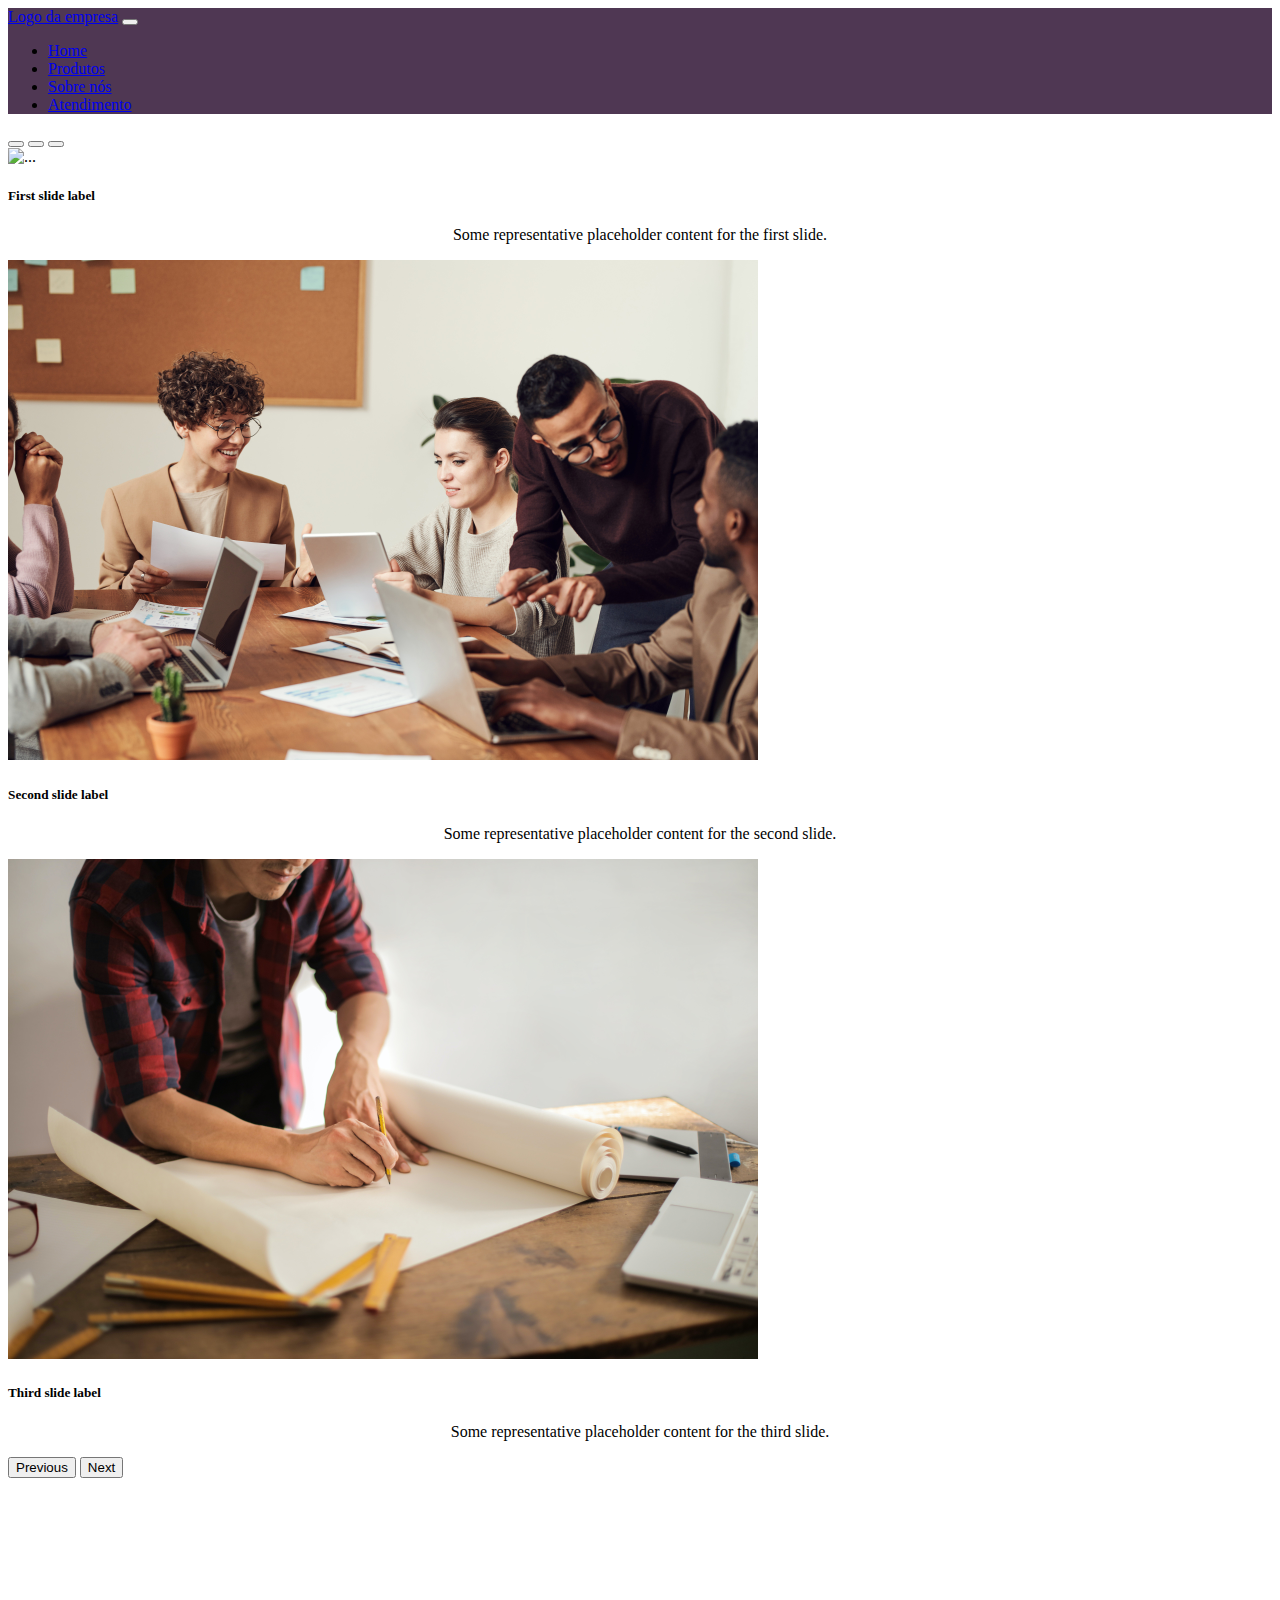
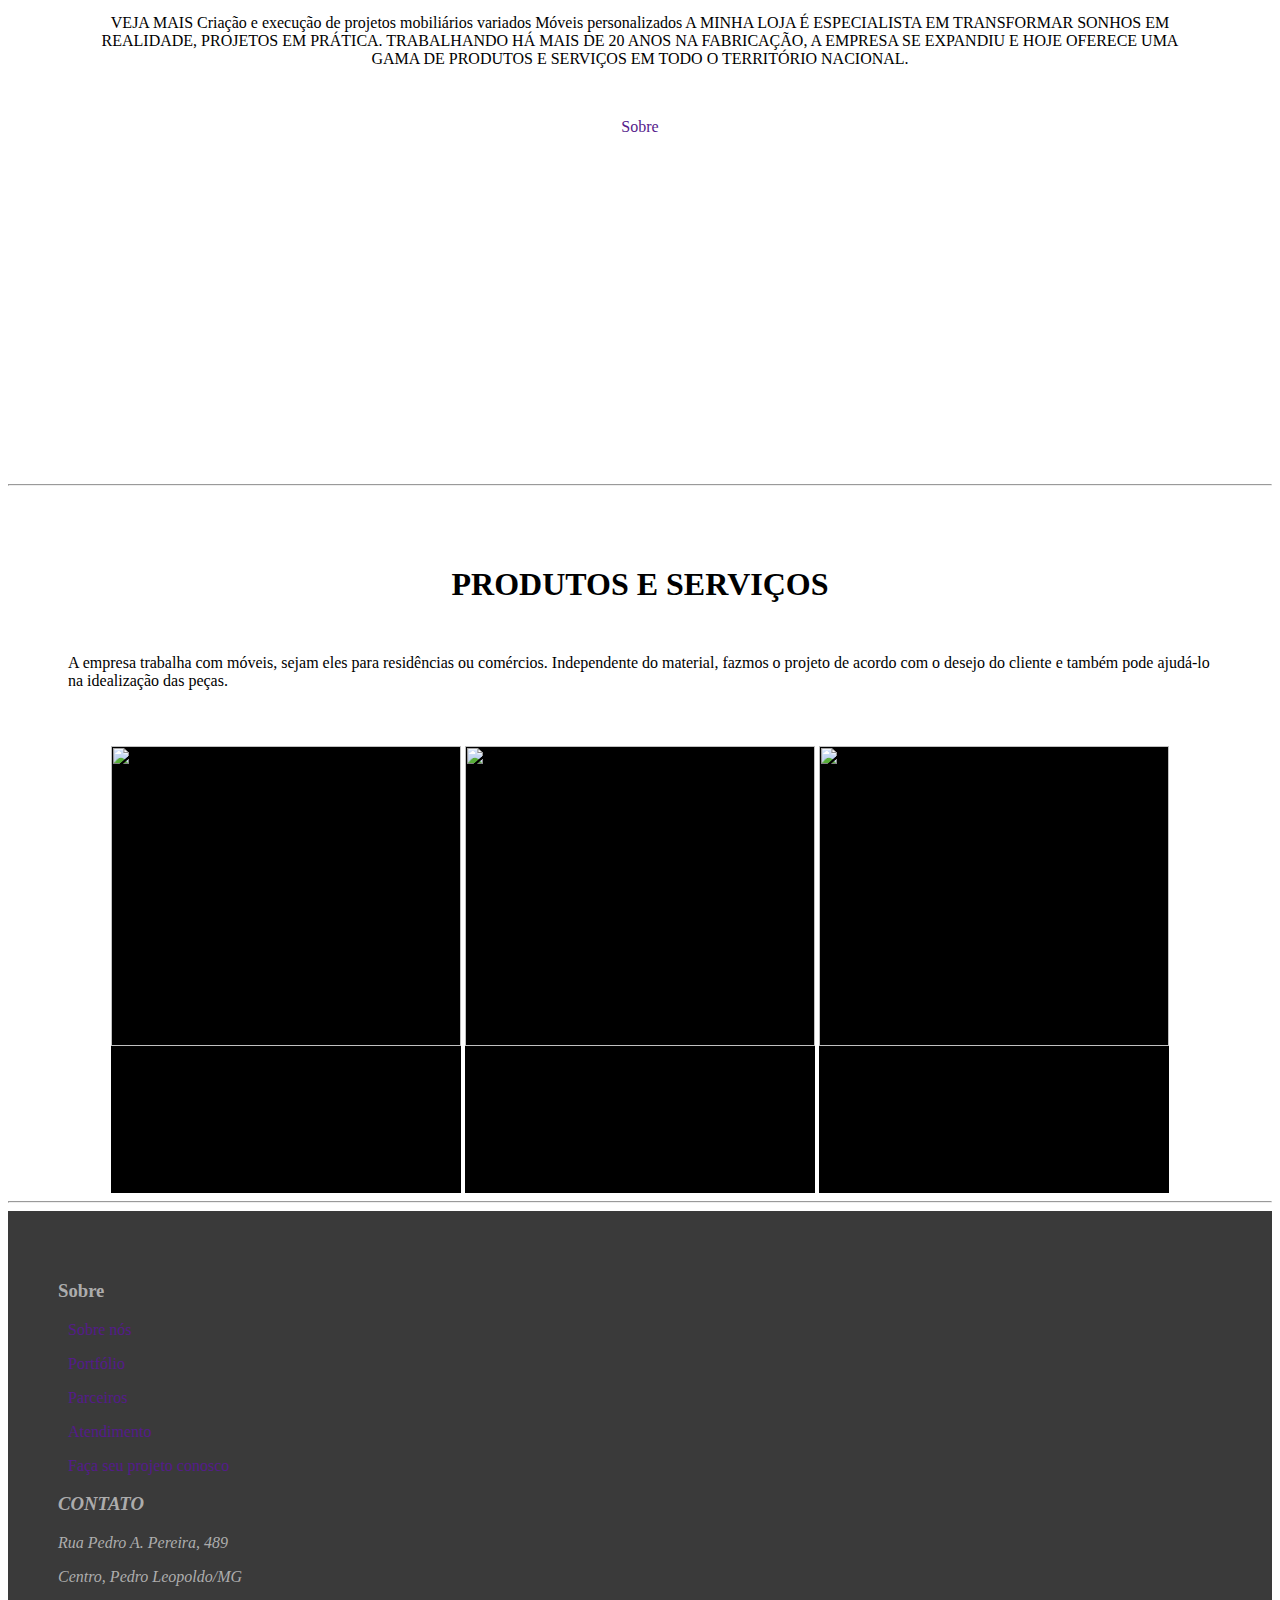
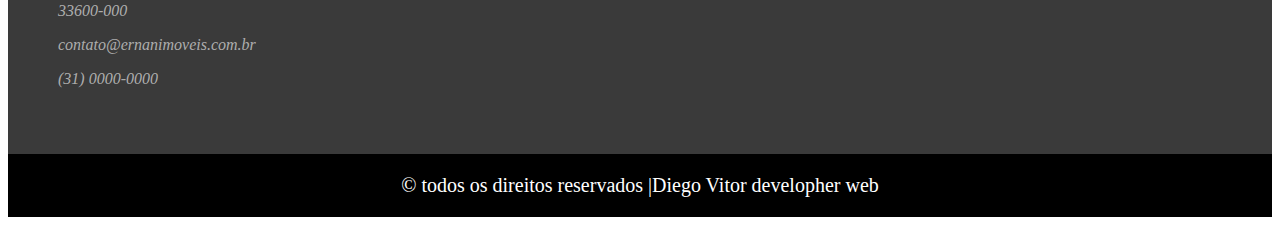
==== index.html @ f9b5579b "precisa melhorar" ====
<!DOCTYPE html>
<html lang="en">
<head>
    <meta charset="UTF-8">
    <meta http-equiv="X-UA-Compatible" content="IE=edge">
    <meta name="viewport" content="width=device-width, initial-scale=1.0">
    <link rel="stylesheet" href="/css/index.css">

    <link href="/your-path-to-fontawesome/css/all.css" rel="stylesheet">
    <!-- para o bootstrap -->
    <link href="https://cdn.jsdelivr.net/npm/bootstrap@5.0.0-beta2/dist/css/bootstrap.min.css" rel="stylesheet" integrity="sha384-BmbxuPwQa2lc/FVzBcNJ7UAyJxM6wuqIj61tLrc4wSX0szH/Ev+nYRRuWlolflfl" crossorigin="anonymous">
    <title>PORTIFOLIO3</title>
</head>
<body>
    <!-- NAV -->
    <nav class="navbar navbar-expand-lg navbar-light bg-light">
        <div class="container-fluid">
          <a class="navbar-brand" href="#">Logo da empresa</a>
          <button class="navbar-toggler" type="button" data-bs-toggle="collapse" data-bs-target="#navbarSupportedContent" aria-controls="navbarSupportedContent" aria-expanded="false" aria-label="Toggle navigation">
            <span class="navbar-toggler-icon"></span>
          </button>
          <div class="collapse navbar-collapse" id="navbarSupportedContent">
            <ul class="navbar-nav me-auto mb-2 mb-lg-0">
              <li class="nav-item">
                <a class="nav-link active" aria-current="page" href="#">Home</a>
              </li>
              <li class="nav-item">
                <a class="nav-link" href="produtos.html">Produtos</a>
              </li>
              <li class="nav-item">
                <a class="nav-link" href="#">Sobre nós</a>
              </li>
              <li class="nav-item">
                <a class="nav-link" href="#">Atendimento</a>
              </li>
             
              <!-- <li class="nav-item">
                <a class="nav-link disabled" href="#" tabindex="-1" aria-disabled="true">Disabled</a>
              </li> -->
            </ul>
            <!-- <form class="d-flex">
              <input class="form-control me-2" type="search" placeholder="Search" aria-label="Search">
              <button class="btn btn-outline-success" type="submit">Search</button>
            </form> -->
          </div>
        </div>
      </nav>  
      <!-- fim nav -->

     

<!-- Carousel -->

<div id="carouselExampleDark" class="carousel carousel-dark slide" data-bs-ride="carousel">
    <div class="carousel-indicators">
      <button type="button" data-bs-target="#carouselExampleDark" data-bs-slide-to="0" class="active" aria-current="true" aria-label="Slide 1"></button>
      <button type="button" data-bs-target="#carouselExampleDark" data-bs-slide-to="1" aria-label="Slide 2"></button>
      <button type="button" data-bs-target="#carouselExampleDark" data-bs-slide-to="2" aria-label="Slide 3"></button>
    </div>
    <div class="carousel-inner">
      <div class="carousel-item active" data-bs-interval="1000">
        <img src="/img/pexels-max-vakhtbovych-6284229.jpg" height="500px" class="d-block w-100" alt="...">
        <div class="carousel-caption d-none d-md-block">
          <h5>First slide label</h5>
          <p>Some representative placeholder content for the first slide.</p>
        </div>
      </div>
      <div class="carousel-item" data-bs-interval="1000">
        <img src="/img/pexels-fauxels-3184360.jpg" height="500px" class="d-block w-100" alt="...">
        <div class="carousel-caption d-none d-md-block">
          <h5>Second slide label</h5>
          <p>Some representative placeholder content for the second slide.</p>
        </div>
      </div>
      <div class="carousel-item" data-bs-interval="1000">
        <img src="/img/pexels-andrea-piacquadio-3760529.jpg" height="500px" class="d-block w-100" alt="...">
        <div class="carousel-caption d-none d-md-block">
          <h5>Third slide label</h5>
          <p>Some representative placeholder content for the third slide.</p>
        </div>
      </div>
    </div>
    <button class="carousel-control-prev" type="button" data-bs-target="#carouselExampleDark"  data-bs-slide="prev">
      <span class="carousel-control-prev-icon" aria-hidden="true"></span>
      <span class="visually-hidden">Previous</span>
    </button>
    <button class="carousel-control-next" type="button" data-bs-target="#carouselExampleDark"  data-bs-slide="next">
      <span class="carousel-control-next-icon" aria-hidden="true"></span>
      <span class="visually-hidden">Next</span>
    </button>
  </div>
<!-- fim carousel -->



<div class="top">

    <p>
        
VEJA MAIS

Criação e execução de projetos mobiliários variados

Móveis personalizados

A MINHA LOJA É ESPECIALISTA EM TRANSFORMAR SONHOS EM REALIDADE, PROJETOS EM PRÁTICA. TRABALHANDO HÁ MAIS DE 20 ANOS NA FABRICAÇÃO, A EMPRESA SE EXPANDIU E HOJE OFERECE UMA GAMA DE PRODUTOS E SERVIÇOS EM TODO O TERRITÓRIO NACIONAL.
    </p>
    
    <p class="p"><a href="" class="about">Sobre</a></p>
</div>
<div class="backgroundAbout">
    
</div>
        <section class="main">

            <hr>
        <h1>PRODUTOS E SERVIÇOS</h1>
        <p>
            A empresa trabalha com móveis, sejam eles para residências ou comércios. Independente do material, fazmos o projeto de acordo com o desejo do cliente e também pode ajudá-lo na idealização das peças.
        </p>

        <div class="principal">
            
              <div class="img">
                <div class="mb-3 pics animation all 2 imagem position-relative">
                    <img class="imagem"  width="350px" height="300px" src="/img/pexels-max-vakhtbovych-6284236.jpg" alt="">

                    <div class="texto card-img-overlay position-absolute align-items-center">
                        <h3>Melhores moveis</h3>
                    <p style="padding: 0;">Aqui tem preço e variedades. !</p>
                    <strong>Faça seu orçamento.</strong>
                    </div>
                </div>
               
                <!-- <div class="block">
                    
                   
                    <p style="padding: 0;"> <i class="fas fa-people-carry"></i></p>
                    
                </div> -->
                
              </div>
              <div class="img">
                <div class="mb-3 pics animation all 2 imagem position-relative">
                    <img class="imagem"  width="350px" height="300px" src="/img/pexels-max-vakhtbovych-6284236.jpg" alt="">

                    <div class="texto card-img-overlay position-absolute align-items-center">
                        <h3>Melhores moveis</h3>
                    <p style="padding: 0;">Aqui tem preço e variedades!</p>
                    <strong>Faça seu orçamento.</strong>
                    </div>
                </div>
              
              </div>
              <div class="img">
                <div class="mb-3 pics animation all 2 imagem position-relative">
                    <img class="imagem"  width="350px" height="300px" src="/img/pexels-max-vakhtbovych-6284236.jpg" alt="">

                    <div class="texto card-img-overlay position-absolute align-items-center">
                        <h3>Melhores moveis</h3>
                    <p style="padding: 0;">Aqui tem preço e variedades !</p>
                    <strong>Faça seu orçamento.</strong>
                    </div>
                </div>
               
              </div>
           
          </div>

          <hr>


        </section>
        <section class="footer">

            <div class="container">

                
                <div class="row align-items-start">
                    <div class="logo">
                   
                </div>
                  <div class="footerA col">
                      <h3>Sobre</h3>
                    <p><i class="fas fa-chevron-right"></i><a href="">Sobre nós</a></p>
                    <p><i class="fas fa-chevron-right"></i><a href="">Portfólio</a></p>
                    <p><i class="fas fa-chevron-right"></i><a href="">Parceiros</a></p>
                    <p><i class="fas fa-chevron-right"></i><a href="">Atendimento</a></p>
                    <p><i class="fas fa-chevron-right"></i><a href="">Faça seu projeto conosco</a></p>
                  </div>
                  <div class="col">
                      <address>
                    <h3>CONTATO</h3>
                    <p>Rua Pedro A. Pereira, 489</p>

                    <p>Centro, Pedro Leopoldo/MG</p> 
                    <p>33600-000</p>
                    <p>contato@ernanimoveis.com.br</p>

                    <p>(31) 0000-0000</p>
                </address>
                  </div>
                 
                </div>
            
                </div> 

               
        </section> 

        <div class="copy">
                    <p1>
                        &#169 todos os direitos reservados |Diego Vitor developher web
                        
                    </p1>
                </div>
    
        <!-- <script src="/js/index.js"></script> -->
            <!-- PARA O BOOTSTRAP -->
        <script src="/bootstrap-4.1.3-dist/js/bootstrap.min.js"></script>
        <script src="/bootstrap-4.1.3-dist/js/bootstrap.js"></script>
        <script src="https://cdn.jsdelivr.net/npm/@popperjs/core@2.6.0/dist/umd/popper.min.js" integrity="sha384-KsvD1yqQ1/1+IA7gi3P0tyJcT3vR+NdBTt13hSJ2lnve8agRGXTTyNaBYmCR/Nwi" crossorigin="anonymous"></script>
        <script src="https://cdn.jsdelivr.net/npm/bootstrap@5.0.0-beta2/dist/js/bootstrap.min.js" integrity="sha384-nsg8ua9HAw1y0W1btsyWgBklPnCUAFLuTMS2G72MMONqmOymq585AcH49TLBQObG" crossorigin="anonymous"></script>
        <script src="https://cdn.jsdelivr.net/npm/bootstrap@5.0.0-beta2/dist/js/bootstrap.bundle.min.js" integrity="sha384-b5kHyXgcpbZJO/tY9Ul7kGkf1S0CWuKcCD38l8YkeH8z8QjE0GmW1gYU5S9FOnJ0" crossorigin="anonymous"></script>
        <!-- Font awesome -->
        <script  src = "https://kit.fontawesome.com/7591838c1e.js " crossorigin = " anonymous "> </script>

</body>
</html>
---- css/index.css ----
.top{
    background-color: ;
    padding: 40px 90px;
    margin-top: 80px;
}.navbar{
    background-color: #4f3753;
}
.backgroundAbout{
    background-image: url('/img/pexels-max-vakhtbovych-6284229.jpg');
    background-attachment: fixed;
    background-size: contain;
    background-position: center;
    height: 300px;
    width: 100%;
}.top p {
    text-align: center;
}.top p a  {
    text-decoration: none;

    background-color: white;
    border-radius: 100px;
    padding: 10px 50px;
}.main h1{
    text-align: center;
    margin-top: 80px;
}.main p{
    padding: 30px 60px;
    
}.p{
    margin:50px 0 0 0 ;
}.img{
    height: 300px;
    position: relative;
    display: inline-block;
   margin: 10px auto;
   background-color: black;
 
}.principal {
    text-align: center;
    
}.imagem{
    background-color: black;
    
}.block{
    position: absolute;
    top: 0;
    width: 100%;
    height: 300px;
    color: white;
    background-color: rgba(0, 0, 0, 0.63);
    
}.block{
    display: none;
}
.description{
    padding: 0;
    margin: 0;
    color: white;
}.footer{
    background-color: rgb(58, 58, 58);
    color: #cccc;
    padding: 50px;
}.copy{
    background-color: black;
    text-align: center;
    padding: 20px;
}.copy p1{
    color: white;
    font-size: 20px;
}.texto h3{
    margin-top: 50px;
}.fa-people-carry{
    font-size: 20px;
}.texto {
    margin: auto;
    font-family: Arial;
    text-align: center;
    color: white;
    opacity: 0;
    transition: opacity .2s linear;
    background-color: rgba(0, 0, 0, 0.815);
}

.imagem:hover .texto {
    opacity: 1;

}.marg{
    margin: 20px;
}#myModal .modal-content {
    background-color: transparent;
    border: 0;
  }.quero{
      text-decoration: none;
  }.carousel p{
      text-align: center;

  }.fa-chevron-right{
      color: white;
      margin-right: 10px;
  }.footerA a{
      text-decoration: none;
  }.main{
  }
/* .imagem:hover {
 -moz-transform: scale(2.1);
	-webkit-transform: scale(1.1);
	transform: scale(1.1);

} */
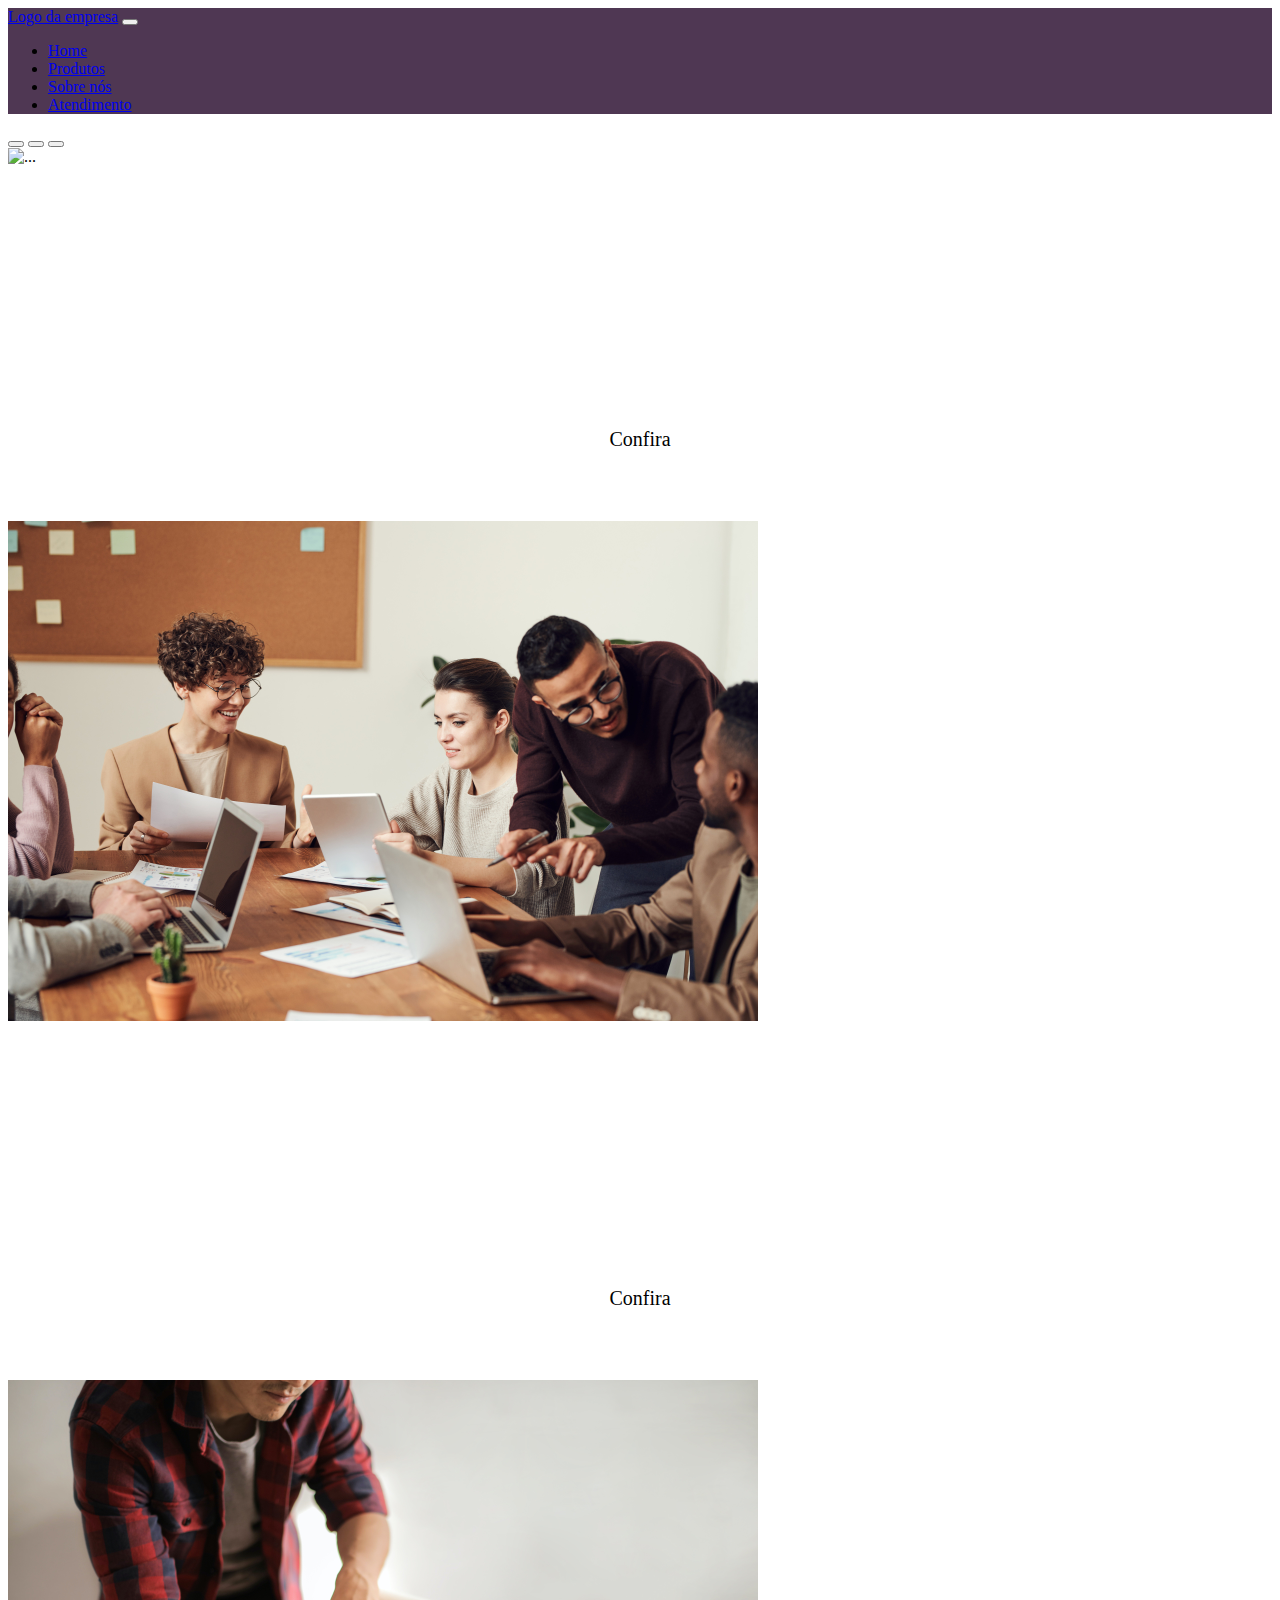
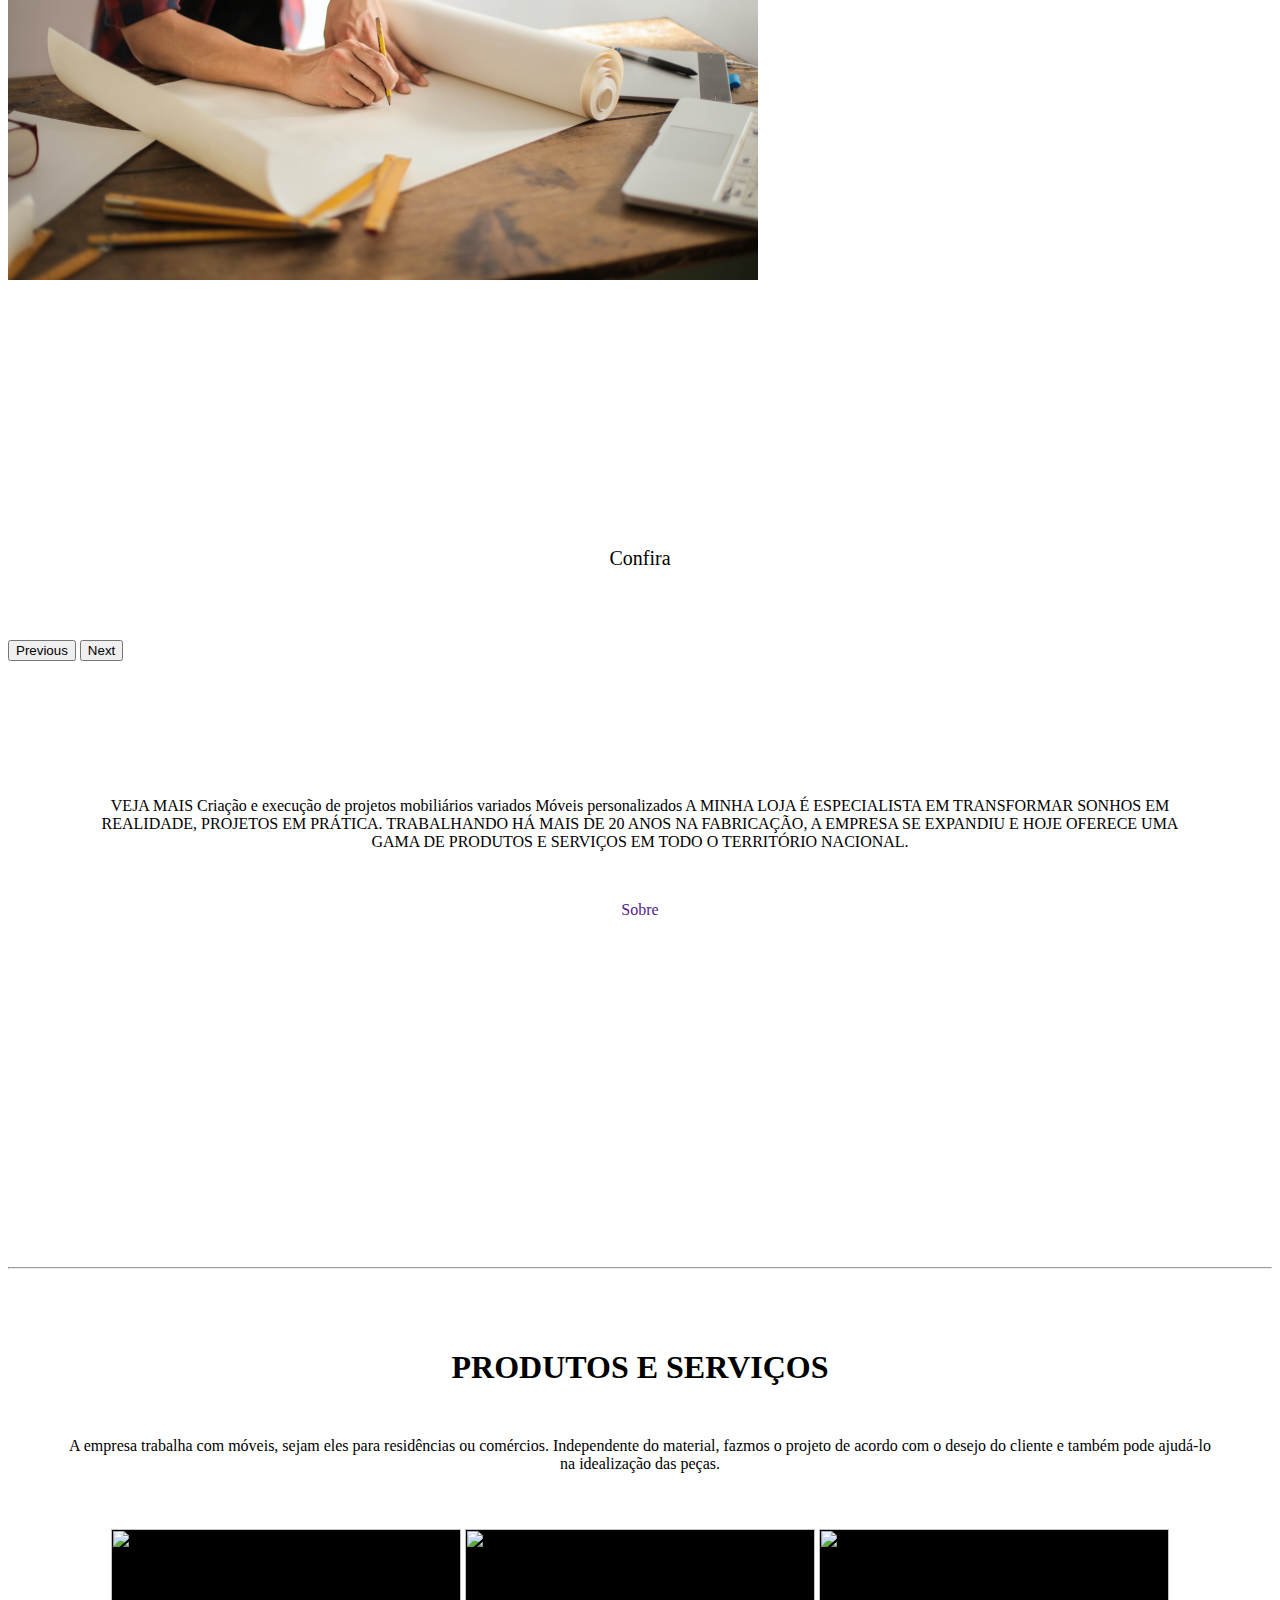
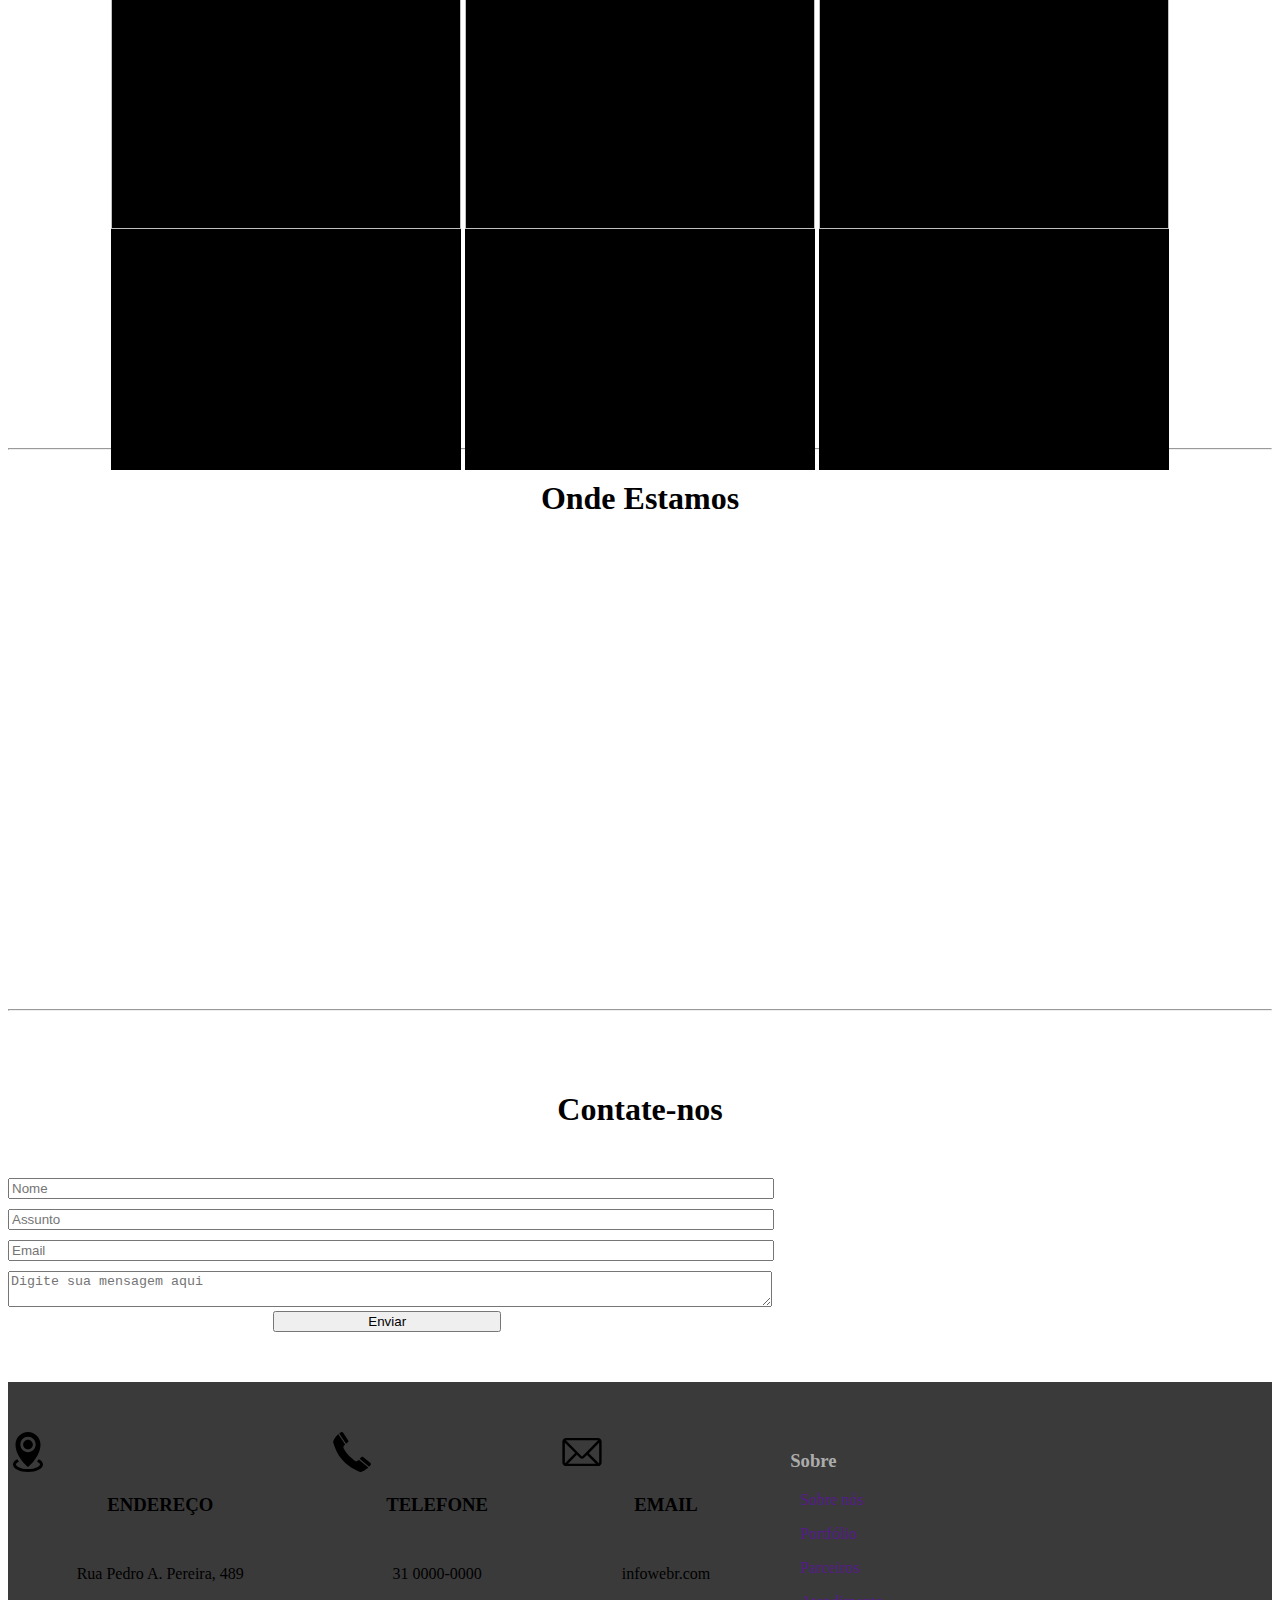
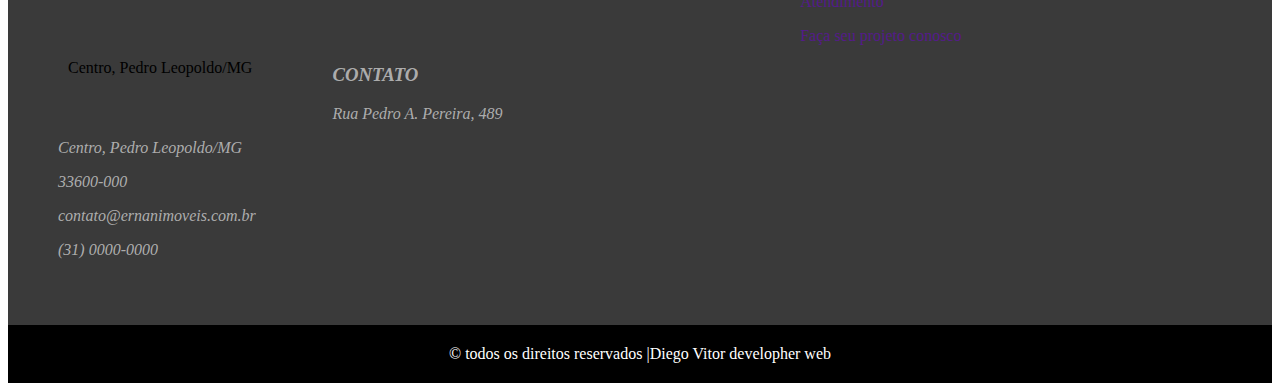
==== commit bd2b742b: "finish" ====
--- a/index.html
+++ b/index.html
@@ -13,7 +13,7 @@
 </head>
 <body>
     <!-- NAV -->
-    <nav class="navbar navbar-expand-lg navbar-light bg-light">
+    <nav class="navbar  navbar-expand-lg navbar-light bg-light">
         <div class="container-fluid">
           <a class="navbar-brand" href="#">Logo da empresa</a>
           <button class="navbar-toggler" type="button" data-bs-toggle="collapse" data-bs-target="#navbarSupportedContent" aria-controls="navbarSupportedContent" aria-expanded="false" aria-label="Toggle navigation">
@@ -58,25 +58,30 @@
       <button type="button" data-bs-target="#carouselExampleDark" data-bs-slide-to="2" aria-label="Slide 3"></button>
     </div>
     <div class="carousel-inner">
-      <div class="carousel-item active" data-bs-interval="1000">
+      <div class="carousel-item active" data-bs-interval="5000">
         <img src="/img/pexels-max-vakhtbovych-6284229.jpg" height="500px" class="d-block w-100" alt="...">
         <div class="carousel-caption d-none d-md-block">
-          <h5>First slide label</h5>
-          <p>Some representative placeholder content for the first slide.</p>
+          <h5>Moveis incriveis</h5>
+          <p>Moveis de qualidade e aparencia sofisticada</p>
+          <p><a class="confira" href="">Confira</a></p>
         </div>
       </div>
-      <div class="carousel-item" data-bs-interval="1000">
+      <div class="carousel-item" data-bs-interval="5000">
         <img src="/img/pexels-fauxels-3184360.jpg" height="500px" class="d-block w-100" alt="...">
         <div class="carousel-caption d-none d-md-block">
-          <h5>Second slide label</h5>
-          <p>Some representative placeholder content for the second slide.</p>
+          <h5>Preço e variedades</h5>
+          <p>Aqui tem preço baixo.</p>
+          <p><a class="confira" href="">Confira</a></p>
+
         </div>
       </div>
-      <div class="carousel-item" data-bs-interval="1000">
+      <div class="carousel-item" data-bs-interval="5000">
         <img src="/img/pexels-andrea-piacquadio-3760529.jpg" height="500px" class="d-block w-100" alt="...">
         <div class="carousel-caption d-none d-md-block">
-          <h5>Third slide label</h5>
-          <p>Some representative placeholder content for the third slide.</p>
+          <h5>Planejamento</h5>
+          <p>Planeje sua casa,entre em contato e saiba mais.</p>
+          <p><a class="confira" href="">Confira</a></p>
+
         </div>
       </div>
     </div>
@@ -127,8 +132,10 @@
 
                     <div class="texto card-img-overlay position-absolute align-items-center">
                         <h3>Melhores moveis</h3>
-                    <p style="padding: 0;">Aqui tem preço e variedades. !</p>
+                    <p style="padding: 0;">Aqui tem preço e variedades!</p>
                     <strong>Faça seu orçamento.</strong>
+          <p><a class="confira1" href="">Confira</a></p>
+
                     </div>
                 </div>
                
@@ -148,6 +155,8 @@
                         <h3>Melhores moveis</h3>
                     <p style="padding: 0;">Aqui tem preço e variedades!</p>
                     <strong>Faça seu orçamento.</strong>
+          <p><a class="confira1" href="">Confira</a></p>
+
                     </div>
                 </div>
               
@@ -158,8 +167,10 @@
 
                     <div class="texto card-img-overlay position-absolute align-items-center">
                         <h3>Melhores moveis</h3>
-                    <p style="padding: 0;">Aqui tem preço e variedades !</p>
+                    <p style="padding: 0;">Aqui tem preço e variedades!</p>
                     <strong>Faça seu orçamento.</strong>
+          <p><a class="confira1" href="">Confira</a></p>
+
                     </div>
                 </div>
                
@@ -169,8 +180,62 @@
 
           <hr>
 
-
+          <div class="container">
+
+            <div class="maps">
+
+          
+            <h1>Onde Estamos</h1>
+
+            <div>
+              <iframe src="https://www.google.com/maps/embed?pb=!1m14!1m12!1m3!1d15035.34328660963!2d-44.0294353!3d-19.591533199999997!2m3!1f0!2f0!3f0!3m2!1i1024!2i768!4f13.1!5e0!3m2!1spt-BR!2sbr!4v1613989218926!5m2!1spt-BR!2sbr" width="100%" height="450" style="border:0;" allowfullscreen="" loading="lazy"></iframe>
+            </div>
+          </div>
+
+          <hr>
+          <h1>Contate-nos</h1>
+
+          <div class="container">
+            <div class="row">
+              <div class="col">
+                <form class="form">
+                  <input type="text" placeholder="Nome" class="form-group">
+                  <input type="text" placeholder="Assunto" class="form-group">
+                  <input type="email" placeholder="Email" class="form-group">
+                  <textarea  placeholder="Digite sua mensagem aqui"></textarea>
+                  <div ><button class='button'>Enviar</button></div>
+                </form>
+              </div>
+             
+              <div class=" contact col order-1">
+                <div class="end col">
+                <svg class="mk-svg-icon" data-name="mk-moon-location-4" data-cacheid="icon-60338c24a3ba3" xmlns="http://www.w3.org/2000/svg" viewBox="0 0 512 512">Local<path d="M256 0c-88.366 0-160 71.634-160 160 0 160 160 288 160 288s160-128 160-288c0-88.366-71.635-160-160-160zm0 258c-54.124 0-98-43.876-98-98s43.876-98 98-98 98 43.876 98 98-43.876 98-98 98zm-62-98c0 34.242 27.758 62 62 62 34.242 0 62-27.758 62-62s-27.758-62-62-62c-34.242 0-62 27.758-62 62zm199.128 188.815c-7.091 11.137-14.438 21.69-21.828 31.613 1.173.551 2.333 1.108 3.471 1.677 24.335 12.169 35.229 25.791 35.229 33.895s-10.894 21.726-35.229 33.895c-30.64 15.319-73.93 24.105-118.771 24.105s-88.131-8.786-118.771-24.105c-24.336-12.169-35.229-25.791-35.229-33.895s10.893-21.726 35.229-33.895c1.138-.568 2.298-1.126 3.47-1.677-7.39-9.923-14.737-20.477-21.827-31.613-33.937 17.316-54.872 41.026-54.872 67.185 0 53.02 85.961 96 192 96s192-42.98 192-96c0-26.159-20.935-49.869-54.872-67.185z"></path></svg>
+                <h3>ENDEREÇO</h3>
+                <p class="m-0 p-0">Rua Pedro A. Pereira, 489</p>
+                <p class="m-0 p-0">Centro, Pedro Leopoldo/MG</p>
+                </div>
+                <div class="end col">
+                  <svg class="mk-svg-icon" data-name="mk-moon-phone-4" data-cacheid="icon-60338c24a4420" xmlns="http://www.w3.org/2000/svg" viewBox="0 0 512 512"><path d="M321.788 371.146c-11.188 6.236-20.175 2.064-32.764-4.572-11.46-8.748-45.402-35.438-81.226-71.188-26.156-33.084-46.162-64.288-55.375-79.293-.625-1.66-.944-2.632-.944-2.632-5.397-13.476-8.771-22.92-1.324-33.521 6.854-9.727 9.5-12.383 18.24-20.108l-87.79-130.124c-10.604 7.728-27.018 25.106-40.509 44.378-12.538 18.317-23.154 38.587-26.049 53.055 15.295 55.117 52.258 157.896 120.583 231.325l-.021.308c65.73 81.028 170.165 131.43 225.571 153.226 14.679-1.385 35.938-9.844 55.456-20.404 20.598-11.415 39.567-25.945 48.329-35.685l-120.288-100.829c-8.597 7.91-11.498 10.254-21.889 16.064zm-116.178-242.488c7.241-5.302 5.313-14.944 1.926-20.245l-66.579-101.913c-4.344-5.291-13.396-8.064-21.252-5.579l-27.433 18.381 88.034 129.879 25.304-20.523zm287.339 269.188l-94.473-76.788c-4.93-3.918-14.313-6.838-20.325-.188l-23.046 23.05 120.047 101.015 21.136-25.357c3.285-7.564 1.467-16.857-3.339-21.732z"></path></svg>
+                  <h3>TELEFONE</h3>
+                  <p class="m-0 p-0">31 0000-0000</p>
+                  
+                  </div>
+                  <div class="end col">
+                    <svg class="mk-svg-icon" data-name="mk-li-mail" data-cacheid="icon-60338c24a48de" xmlns="http://www.w3.org/2000/svg" viewBox="0 0 512 512"><path d="M460.038 75.505h-408.076c-26.003 0-47.086 21.083-47.086 47.086v266.818c0 26.002 21.082 47.086 47.086 47.086h408.075c26.002 0 47.086-21.083 47.086-47.086v-266.818c0-26.003-21.083-47.086-47.085-47.086zm11.908 324.001l-128.703-128.708 132.49-132.489v251.1c0 3.862-1.457 7.357-3.787 10.097zm-435.679-10.097v-251.039l131.493 131.497-128.581 128.581c-1.824-2.56-2.912-5.667-2.912-9.039zm153.688-97.352l39.138 39.138c7.173 7.181 16.722 11.135 26.876 11.135s19.703-3.954 26.876-11.135l38.203-38.204 112.104 112.112h-356.237l113.04-113.046zm270.083-185.161c.843 0 1.663.122 2.467.249l-201.854 201.857c-1.686 1.69-3.655 1.938-4.682 1.938-1.027 0-2.997-.249-4.683-1.938l-201.845-201.854c.827-.13 1.655-.253 2.522-.253h408.075z"></path></svg>
+                    <h3>EMAIL</h3>
+                    <p class="m-0 p-0">infowebr.com</p>
+                    
+                    </div>
+                  
+              </div>
+            </div>
+          </div>
+
+  </div>
+  
         </section>
+
+        
         <section class="footer">
 
             <div class="container">
@@ -182,22 +247,22 @@
                 </div>
                   <div class="footerA col">
                       <h3>Sobre</h3>
-                    <p><i class="fas fa-chevron-right"></i><a href="">Sobre nós</a></p>
-                    <p><i class="fas fa-chevron-right"></i><a href="">Portfólio</a></p>
-                    <p><i class="fas fa-chevron-right"></i><a href="">Parceiros</a></p>
-                    <p><i class="fas fa-chevron-right"></i><a href="">Atendimento</a></p>
-                    <p><i class="fas fa-chevron-right"></i><a href="">Faça seu projeto conosco</a></p>
+                    <p1><i class="fas fa-chevron-right"></i><a href="">Sobre nós</a></p>
+                    <p1><i class="fas fa-chevron-right"></i><a href="">Portfólio</a></p>
+                    <p1><i class="fas fa-chevron-right"></i><a href="">Parceiros</a></p>
+                    <p1><i class="fas fa-chevron-right"></i><a href="">Atendimento</a></p>
+                    <p1><i class="fas fa-chevron-right"></i><a href="">Faça seu projeto conosco</a></p>
                   </div>
                   <div class="col">
                       <address>
                     <h3>CONTATO</h3>
-                    <p>Rua Pedro A. Pereira, 489</p>
-
-                    <p>Centro, Pedro Leopoldo/MG</p> 
-                    <p>33600-000</p>
-                    <p>contato@ernanimoveis.com.br</p>
-
-                    <p>(31) 0000-0000</p>
+                    <p1>Rua Pedro A. Pereira, 489</p>
+
+                    <p1>Centro, Pedro Leopoldo/MG</p> 
+                    <p1>33600-000</p>
+                    <p1>contato@ernanimoveis.com.br</p>
+
+                    <p1>(31) 0000-0000</p>
                 </address>
                   </div>
                  
--- a/css/index.css
+++ b/css/index.css
@@ -6,9 +6,9 @@
     background-color: #4f3753;
 }
 .backgroundAbout{
-    background-image: url('/img/pexels-max-vakhtbovych-6284229.jpg');
+    background-image: url('/img/pexels-pixabay-534151.jpg');
     background-attachment: fixed;
-    background-size: contain;
+    background-size: cover;
     background-position: center;
     height: 300px;
     width: 100%;
@@ -66,7 +66,7 @@
     padding: 20px;
 }.copy p1{
     color: white;
-    font-size: 20px;
+    
 }.texto h3{
     margin-top: 50px;
 }.fa-people-carry{
@@ -99,8 +99,86 @@
       margin-right: 10px;
   }.footerA a{
       text-decoration: none;
-  }.main{
-  }
+      text-align: left;
+  }.carousel h5{
+      font-size: 60px;
+      color: white;
+      margin-bottom: 50px;
+
+  }.carousel-caption{
+      
+      margin-bottom: 70px;
+  }.carousel-caption p{
+    font-size: 20px;
+    color:rgb(255, 255, 255)
+  }.confira{
+    text-decoration: none;
+    background-color: white;
+    color: black;
+    padding: 10px 30px;
+    border-radius: 100px;
+}.confira:hover{
+    padding: 15px 70px;
+    transition: 0.4s all linear;
+    font-size: 25px;
+}.confira1{
+    text-decoration: none;
+    background-color: white;
+    color: black;
+    padding: 10px 30px;
+    border-radius: 100px;
+}.confira1:hover{
+    padding: 10px 40px;
+    transition: 0.2s all linear;
+    font-size: 23px;
+    color: red;
+}.maps h1{
+    margin: 30px 0 ;
+}.form input{
+    display: block;
+    width: 80%;
+    margin-bottom: 10px;
+}textarea{
+    width: 80%;
+}.form{
+  margin-top: 50px;
+    margin-bottom: 50px;
+    width: 75%;
+}.form div{
+    text-align: center;
+    width: 80%;
+
+}.button {
+    width: 30%;
+    text-align: center;
+}.contact svg{
+    width: 40px;
+    
+    display: inline;
+}.contact h3{
+    display: inline;
+}.end{
+    display: inline;
+    float: left;
+    margin: 50px 20px 0 0;
+    
+}.end h3,p{
+    display: block;
+    text-align: center;
+}
+
+
+
+
+
+
+
+
+
+
+
+
+
 /* .imagem:hover {
  -moz-transform: scale(2.1);
 	-webkit-transform: scale(1.1);
